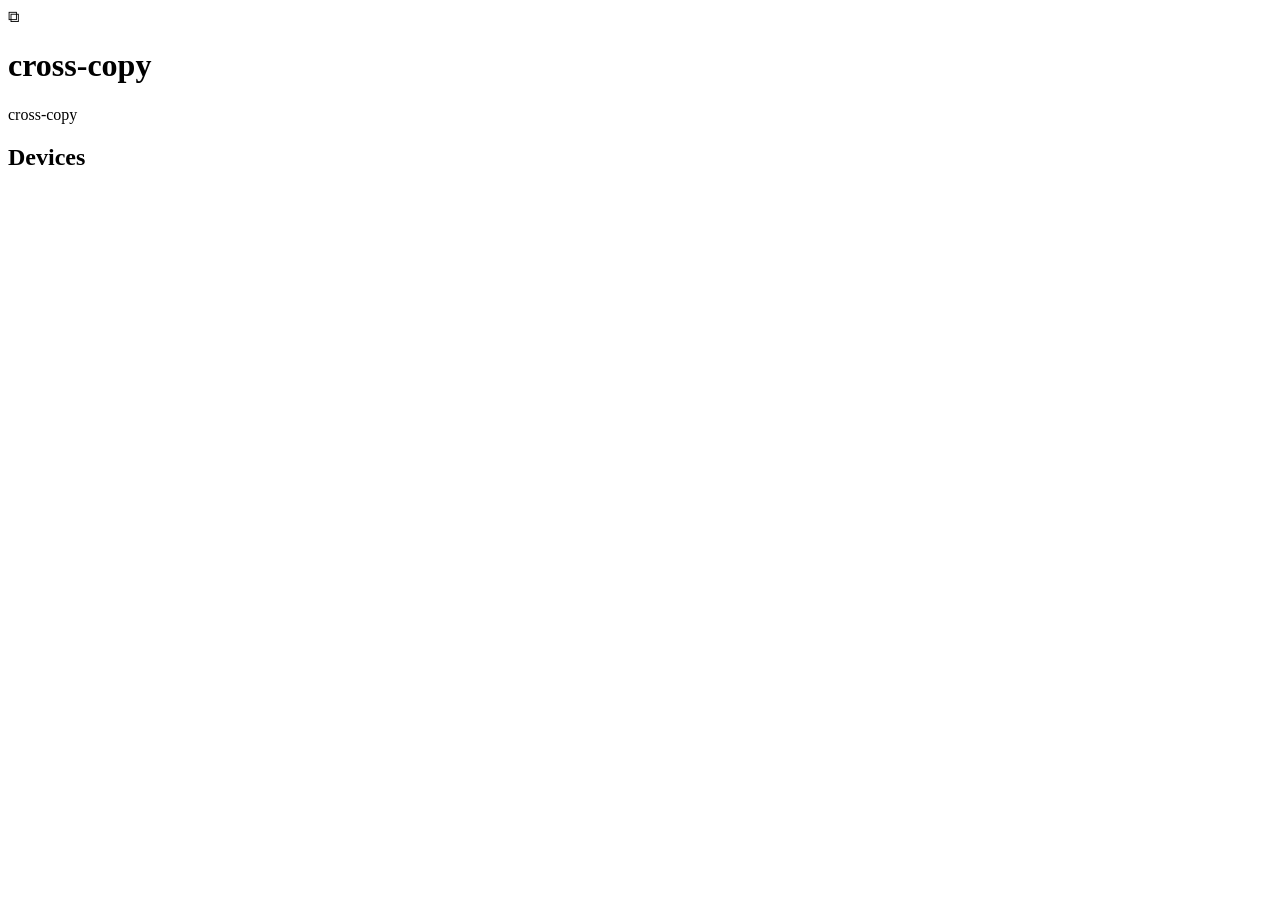
==== crosscopy/widgetui/widget.html @ ca352b43 "add widget & liquid glass UI" ====
<!DOCTYPE html>
<html lang="en">
<head>
  <meta charset="utf-8">
  <meta name="viewport" content="width=device-width, initial-scale=1">
  <title>cross-copy</title>
  <link rel="stylesheet" href="/widget/widget.css">
</head>
<body>
  <div class="ambient" aria-hidden="true"></div>
  <main class="panel">
    <header class="glass header">
      <span class="brand-mark" aria-hidden="true">⧉</span>
      <div class="head-text">
        <h1 id="device-name">cross-copy</h1>
        <span class="sub">cross-copy</span>
      </div>
      <span id="live-dot" class="dot" title="disconnected"></span>
    </header>

    <section id="offers" class="stack" aria-label="Incoming offers"></section>

    <section class="glass peers-card" aria-label="Devices">
      <h2>Devices</h2>
      <div id="peers" class="stack"></div>
    </section>
  </main>
  <div id="toasts" aria-live="polite"></div>
  <script src="/widget/widget.js"></script>
</body>
</html>
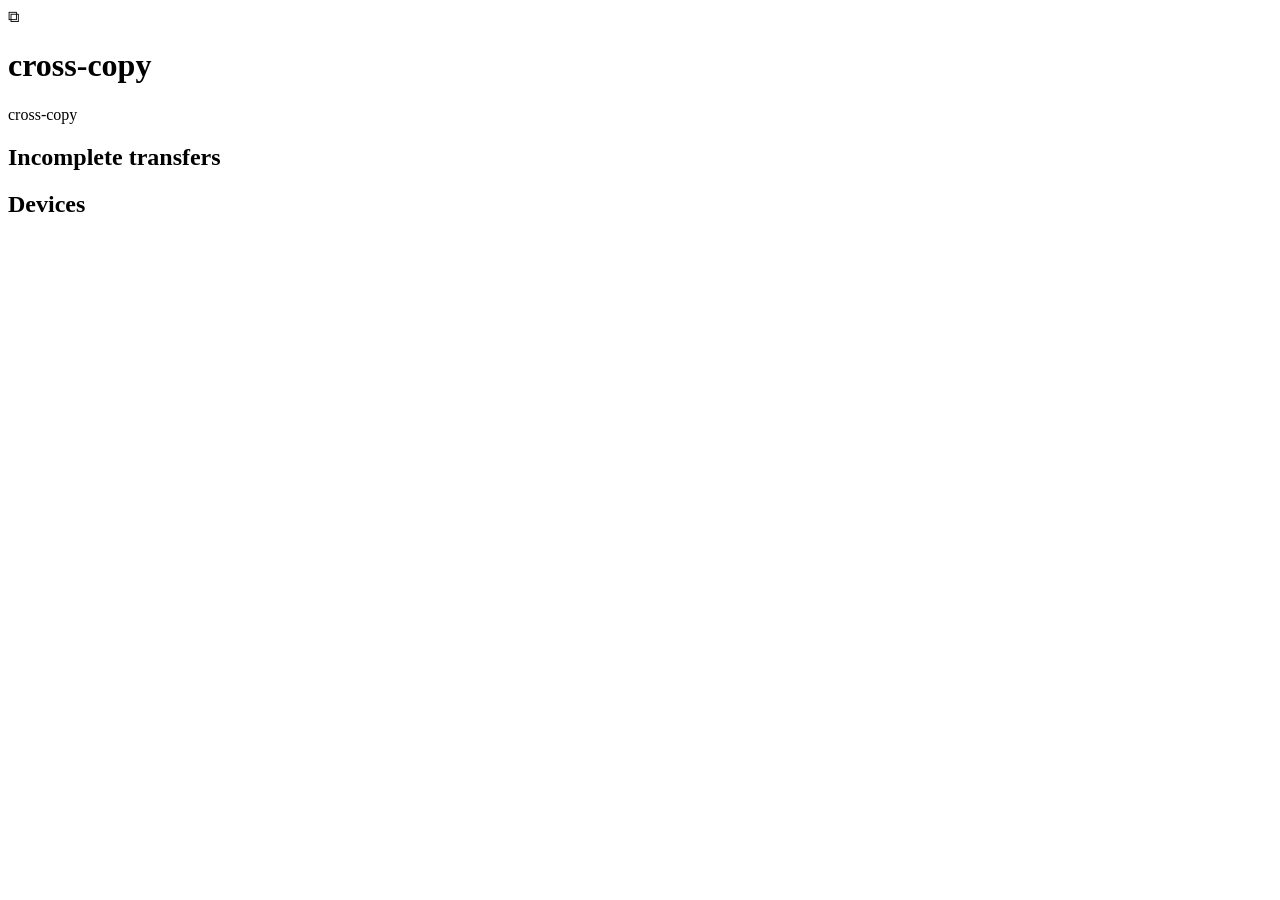
==== commit ff8482dd: "add support for file resume" ====
--- a/crosscopy/widgetui/widget.html
+++ b/crosscopy/widgetui/widget.html
@@ -20,6 +20,12 @@
 
     <section id="offers" class="stack" aria-label="Incoming offers"></section>
 
+    <section id="resumes-card" class="glass peers-card hidden"
+             aria-label="Incomplete transfers">
+      <h2>Incomplete transfers</h2>
+      <div id="resumes" class="stack"></div>
+    </section>
+
     <section class="glass peers-card" aria-label="Devices">
       <h2>Devices</h2>
       <div id="peers" class="stack"></div>
